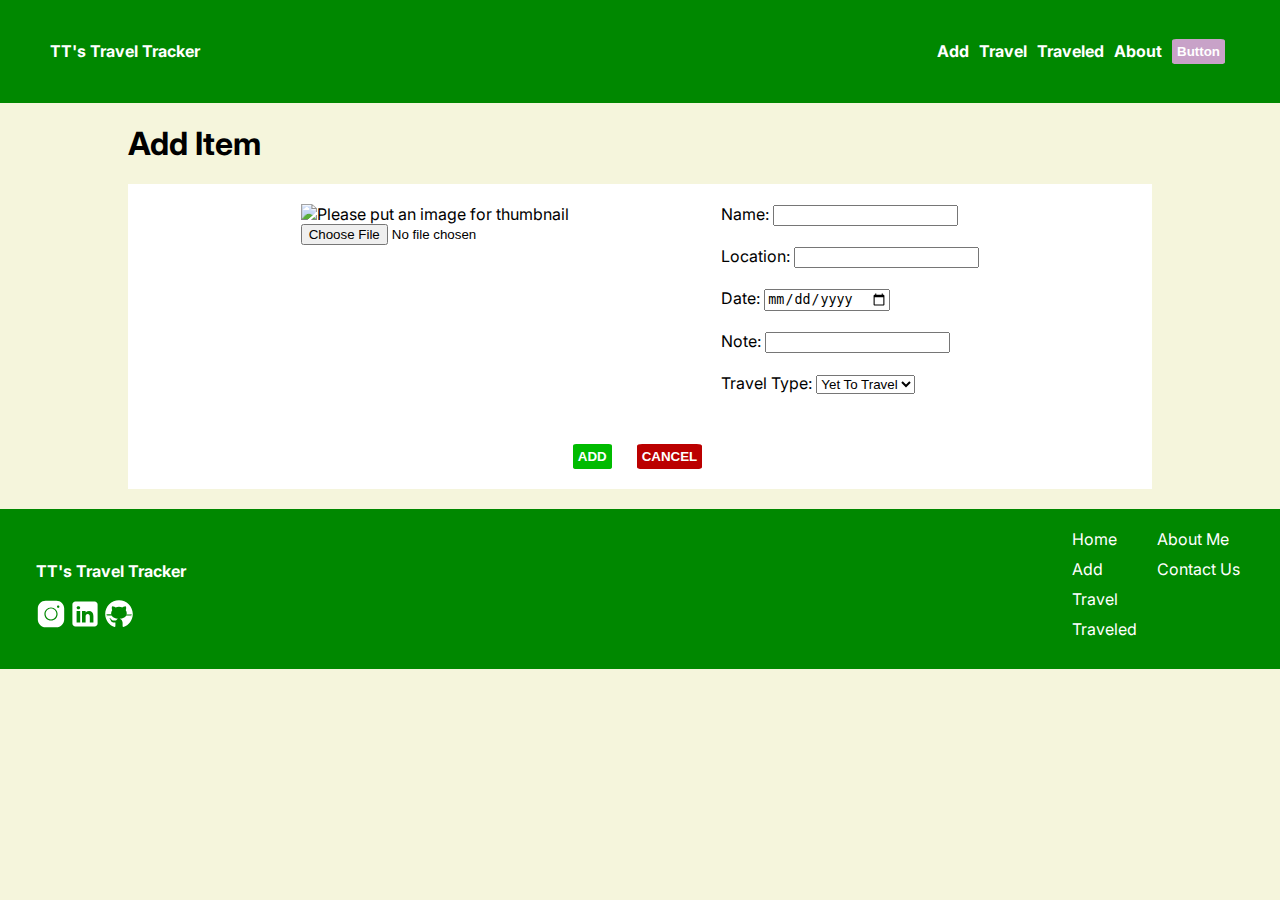
==== add.html @ fb9cbc15 "add page created" ====
<!DOCTYPE html>
<html lang="en">

<head>
  <meta charset="UTF-8">
  <meta name="viewport" content="width=device-width, initial-scale=1.0">
  <title>Add Travel</title>
  <link rel="stylesheet" href="style.css">
  <link rel="preconnect" href="https://fonts.googleapis.com">
  <link rel="preconnect" href="https://fonts.gstatic.com" crossorigin>
  <link href="https://fonts.googleapis.com/css2?family=Inter:wght@100..900&display=swap" rel="stylesheet">
  <script src="components/header.js" type="text/javascript" defer></script>
  <script src="components/footer.js" type="text/javascript" defer></script>
</head>

<body>
  <main>
    <!-- Header -->
    <header-component></header-component>

    <section>
      <h1>Add Item</h1>
    </section>

    <section>
      <div class="input-box">
        <div class="input-row">
          <div class="img-input">
            <img src="" id="selectedImage" alt="Please put an image for thumbnail" class="inputImage">
            <input type="file" name="inputImg" id="inputImg" accept="image/*" onchange="displayImage()">
          </div>
          <div class="input-details">
            <div class="input-fields">
              <div>
                <label for="inputName">Name: </label>
                <input type="text" name="inputName" id="inputName">
              </div>
              <div>
                <label for="inputLocation">Location: </label>
                <input type="text" name="inputLocation" id="inputLocation">
              </div>
              <div>
                <label for="inputDate">Date: </label>
                <input type="date" name="inputDate" id="inputDate">
              </div>
              <div>
                <label for="inputNote">Note: </label>
                <input type="text" name="inputNote" id="inputNote">
              </div>
              <div>
                <label for="travelType">Travel Type: </label>
                <select name="travelType" id="travelType">
                  <option value="travel">Yet To Travel</option>
                  <option value="traveled">Traveled</option>
                </select>
              </div>
            </div>
          </div>
        </div>
        <div class="button-row">
          <a href=""><button class="theme-button add">ADD</button></a>
          <a href="./index.html"><button class="theme-button cancel">CANCEL</button></a>

        </div>
    </section>

    <!-- Footer -->
    <footer-component></footer-component>
  </main>
</body>

</html>

<script>
  function displayImage() {
    const fileInput = document.getElementById('inputImg');
    const selectedImage = document.getElementById('selectedImage');

    const file = fileInput.files[0];
    if (file) {
      const reader = new FileReader();
      reader.onload = function (e) {
        selectedImage.src = e.target.result;
      };
      reader.readAsDataURL(file);
    }
  }
</script>
---- style.css ----
header {
  background-color: #008800;
  color: white;
  font-weight: bold;
  padding: 20px 50px 20px 50px;
  margin-bottom: 20px;
  display: flex;
  justify-content: space-between;
  align-items: center;
  text-decoration: none;
}

header div {
  display: flex;
  align-items: center;
}

header a{
  text-decoration: none;
  height: fit-content;
  margin-right: 10px;
  color: white;
}

header div :hover{
  text-decoration: underline;
}

body {
  font-family: 'Inter', sans-serif;
  margin: 0;
  padding: 0;
  box-sizing: border-box;
  background-color: #F5F5DC;
}

section {
  margin: 0 10vw 0 10vw;
}

/* Search section */
.search-section {
  display: flex;
  justify-content: space-between;
  padding: 20px 0 20px 0;
  /* border: solid; */
}

.search-section input {
  width: 65vw;
}

.search-section div {
  padding: 0 20px 0 20px;
  /* border: solid; */
}

/* Button */
.theme-button {
  height: fit-content;
  background-color: #C8A2C8;
  border-radius: 8%;
  border: none;
  padding: 5px;
  font-weight: bold;
  color: white;
  margin-right: 5px;
}

.theme-button:hover {
  text-decoration: none;
  color: white;
  background-color: #880088;
}

/* Title Box */
.title-box {
  display: flex;
  justify-content: center;
  align-items: center;
  flex-direction: column;
  height: 100vh; /* Full viewport height */
  text-align: center;
}

.title-box div{
  text-align: center;
  border: dashed 2px black;
  padding: 10px;
  width: fit-content;
  margin: 20px;
}

.title-box p{
  color: grey;
}

/* Travel List Items */

.travel-list-item{
  padding: 20px;
  display: flex;
  background-color: white;
}

.travel-list-item img{
  width: 20vw;
  height: 30vh;
  margin-right: 20px;
}

.travel-list-item-details{
  display: flex;
}
.travel-list-item-details div{
  display: flex;
  flex-direction: column;
  justify-content: start;
}

.item-detail{
  margin-right: 10px;
  color: grey;
}

/* Add Page CSS */
.input-box {
  background-color: white;
  padding: 20px;
}

.input-row {
  display: flex;
  justify-content: space-evenly;
}

.inputImg {
  width: 15vw;
  height: 40vh;
  margin-right: 20px;
}

.img-input {
  display: flex;
  flex-direction: column;
}

.input-fields div{
  margin-bottom: 20px;
}

.button-row {
  display: flex;
  justify-content: center;
}

.button-row a {
  margin: 30px 10px 0 10px;
}

.theme-button.add {
  background-color: #00BB00;
}

.theme-button.cancel {
  background-color: #bb0000;
}


/* Map Window */
.map-window {
  width: 90vw;
  height: 100vh;
  border: 0;
}

/* Footer */
footer {
  background-color: #008800;
  color: white;
  margin-top: 20px;
  padding: 20px;
  display: flex;
  justify-content: space-between;
}

.footer-left {
  display: flex;
  flex-direction: column;
  justify-content: space-between;
  padding: 1rem;
  font-weight: bold;
}

.contact-icons img{
  height: 30px;
}

.footer-page {
  display: flex;
}

.footer-page-list{
  margin-right: 20px;
}

.footer-page-list a{
  margin-bottom: 10px;
  display: block;
  text-decoration: none;
  color: white;
}

.footer-page-list a:hover{
  text-decoration: underline;
}
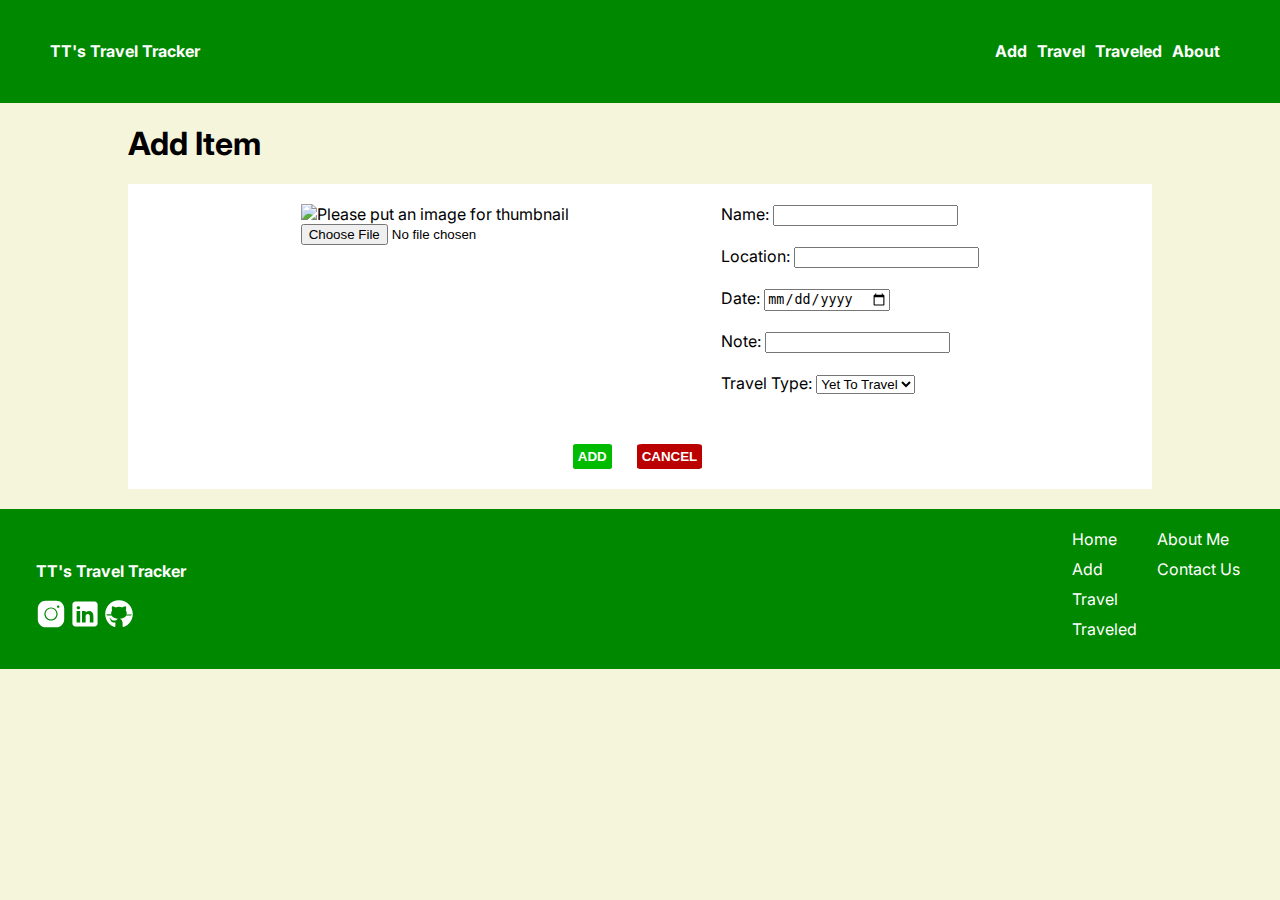
==== commit 970817ec: "database setup" ====
--- a/add.html
+++ b/add.html
@@ -60,7 +60,6 @@
         <div class="button-row">
           <a href=""><button class="theme-button add">ADD</button></a>
           <a href="./index.html"><button class="theme-button cancel">CANCEL</button></a>
-
         </div>
     </section>
 
